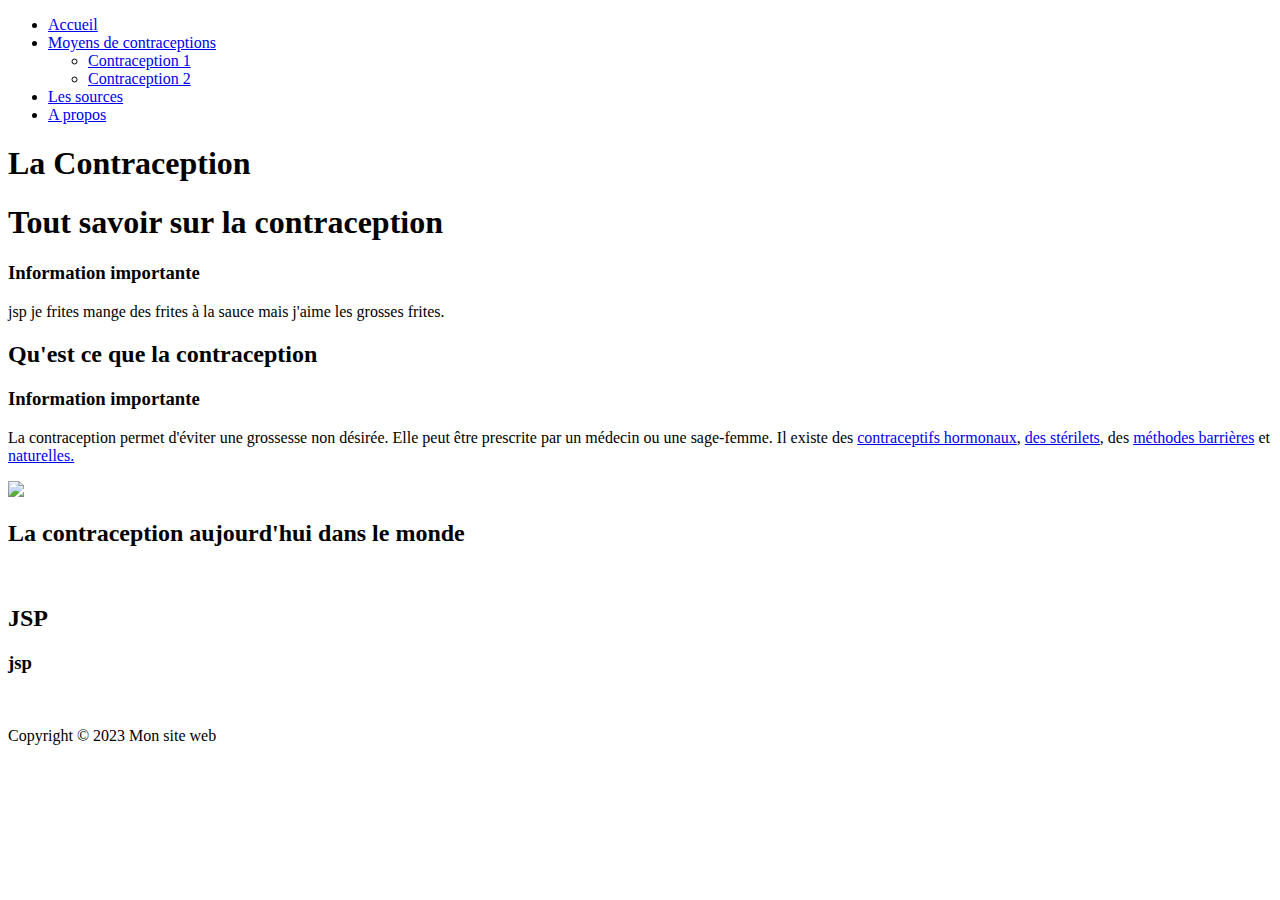
==== all/a_propos.html @ 79424079 "new" ====
<!DOCTYPE html>
<html lang="fr">

    <head>
        <meta charset="utf-8" >
        <title>La contraception</title>
        <link href="all/main.css" rel="stylesheet">
        </head>
    
    <body>
        <header>
            <ul class="menu">
                <li><a class="a_page"href="main.html">Accueil</a></li>
                <li>
                  <a href="all/contraception1.css">Moyens de contraceptions</a>
                  <ul>
                    <li><a href="all/contraception1.css">Contraception 1</a></li>
                    <li><a href="all/contraception2.css">Contraception 2</a></li>
                  </ul>
                </li>
                <li><a href="all/Les_sources.html">Les sources</a></li>
                <li><a href="all/a_propos.html">A propos</a></li>
              </ul>
            <H1 id="title_header">La Contraception</H1>
        </header>
        
        <nav>
            <H1>Tout savoir sur la contraception</H1>
        </nav>

        <main>
            
            <section id="left_main">
                <h3 id="info_imp_left">Information importante</h3>
                <p>jsp je <span class="higlite">frites</span> mange des <span class="higlite">frites</span> à la sauce mais j'aime les grosses <span class="higlite">frites</span>.</p>
            </section>
            <section>
                <H2 class="title_part">Qu'est ce que la contraception</H2>

                <div>
                    <div class="part">
                        <div class="right_first_main">
                            <h3 id="info_imp_left">Information importante</h3>
                            <p>
                                La contraception permet <span class="higlite">d'éviter une grossesse</span> non désirée. 
                                Elle peut être <span class="higlite">prescrite</span> par <span class="higlite">un médecin ou une sage-femme.</span>
                                Il existe des 
                                <a target="_blank" data-content="contraceptifs hormonaux de chez wish" class="hover-underline-animation" href="#" title="En apprendre plus">contraceptifs hormonaux</a>, 
                                <a target="_blank" data-content="des stérilets comme on en a jamais vu" class="hover-underline-animation" href="#" title="En apprendre plus">des stérilets</a>, 
                                des <a target="_blank" data-content="méthodes barrières qui servent à rien" class="hover-underline-animation" href="#" title="En apprendre plus">méthodes barrières</a> et 
                                <a target="_blank" data-content="naturelles de quoi ?" class="hover-underline-animation" href="#" title="En apprendre plus"> naturelles.</a></p>

                        </div>
                        <div class="right_img">
                            <a target="_blank" href="https://www.ordre.pharmacien.fr/les-communications/focus-sur/les-actualites/contraception-ou-en-sommes-nous" title="sources">
                                <img id="img_pr" src="https://www.ordre.pharmacien.fr/var/site/storage/images/9/9/2/2/162299-1-fre-FR/792baa64b0bb-566818_Contraception-ou-en-sommes-nous.png" >
                            </a>
                        </div>
                    </div>
                </div>
            
                <h2 class="title_part">La contraception aujourd'hui dans le monde</h2>
                
                <div>
                    <div class="part">
                        <div class="right_img">
                            <a target="_blank" href="https://www.ined.fr/fr/tout-savoir-population/memos-demo/focus/la-contraception-dans-le-monde/" title="sources">
                                <img id="img_pr" src="https://www.ined.fr/thumb/f__png/h__768/q__90/w__1024/src/fichier/s_rubrique/250/capture.contraception.monde.png" alt="">
                            </a>
                        </div>
                        <div class="right_first_main">
                                                    </div>
                    </div>
                </div>

                <h2 class="title_part">JSP</h2>

                <div class="part">
                    <div class="right_first_main">
                        <h3>jsp</h3>
                    </div>
                    <div class="right_img">
                        <a target="_blank" href="#" title="sources">
                            <img id="img_pr" src="https://media.istockphoto.com/id/175413535/fr/photo/texture-de-papier-de-fond-noir-avec-spot.jpg?s=612x612&w=0&k=20&c=bZdnn_hu975HiyvdELzqNfjpvsTBHVSc6du1WU9PWPQ=" alt="">
                        </a>
                    </div>
                  </div>

            </section>


            

        </main>

        <footer>
            <p>Copyright © 2023 Mon site web</p>
        </footer>
    </body>
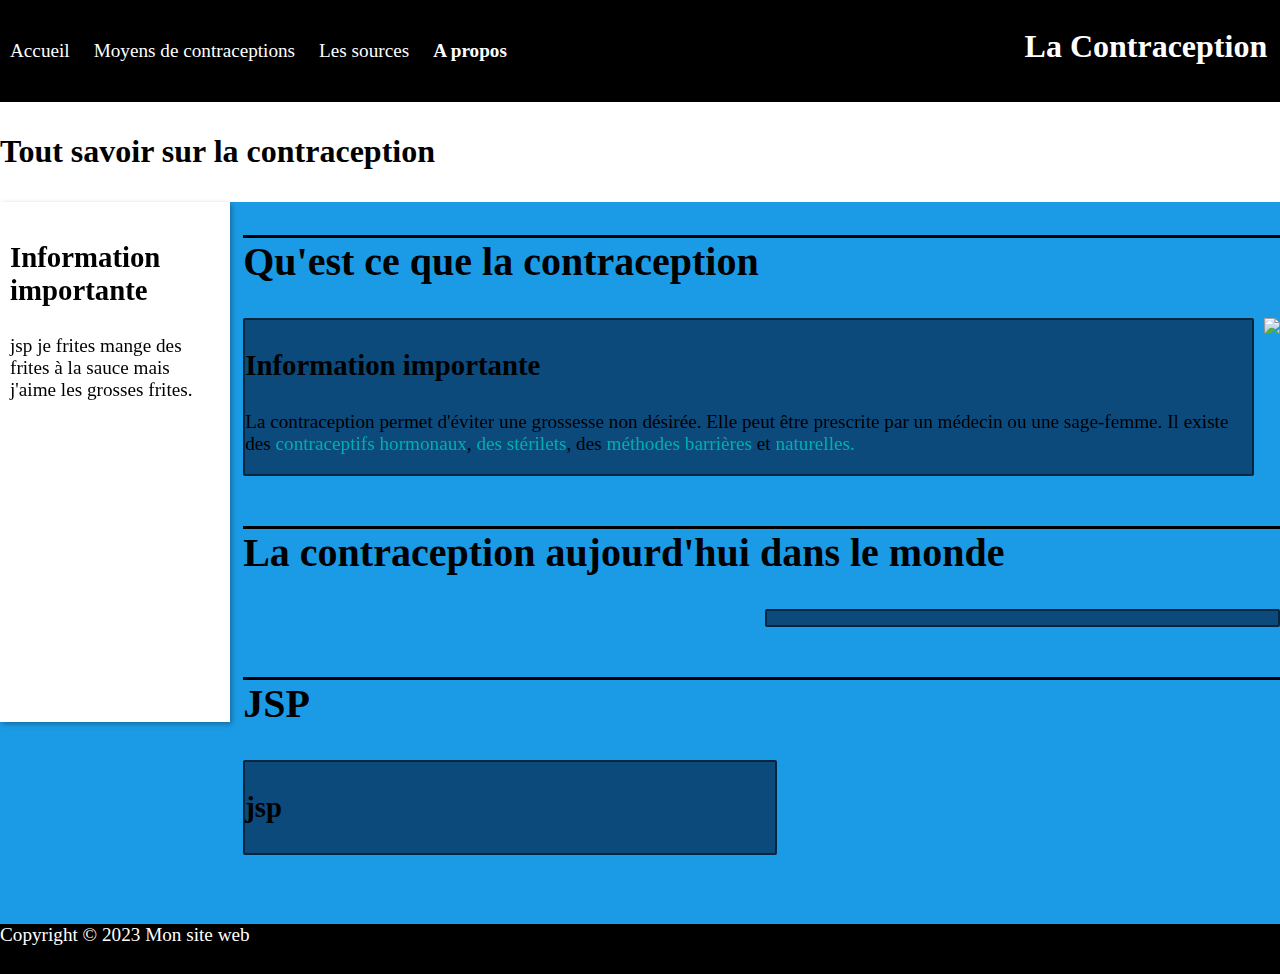
==== commit 80f47885: "New" ====
--- a/all/a_propos.html
+++ b/all/a_propos.html
@@ -4,22 +4,22 @@
     <head>
         <meta charset="utf-8" >
         <title>La contraception</title>
-        <link href="all/main.css" rel="stylesheet">
+        <link href="a_propos.css" rel="stylesheet">
         </head>
     
     <body>
         <header>
             <ul class="menu">
-                <li><a class="a_page"href="main.html">Accueil</a></li>
+                <li><a href="../index.html">Accueil</a></li>
                 <li>
-                  <a href="all/contraception1.css">Moyens de contraceptions</a>
+                  <a href="contraception1.html">Moyens de contraceptions</a>
                   <ul>
-                    <li><a href="all/contraception1.css">Contraception 1</a></li>
-                    <li><a href="all/contraception2.css">Contraception 2</a></li>
+                    <li><a href="contraception1.html">Contraception 1</a></li>
+                    <li><a href="contraception2.html">Contraception 2</a></li>
                   </ul>
                 </li>
-                <li><a href="all/Les_sources.html">Les sources</a></li>
-                <li><a href="all/a_propos.html">A propos</a></li>
+                <li><a href="Les_sources.html">Les sources</a></li>
+                <li><a class="a_page" href="a_propos.html">A propos</a></li>
               </ul>
             <H1 id="title_header">La Contraception</H1>
         </header>
--- a/all/a_propos.css
+++ b/all/a_propos.css
@@ -0,0 +1,235 @@
+body {
+  background-color: #1b9be6;
+  margin: 0px;
+}
+h2 {
+  text-align: justify;
+  font-size: 2.5em;
+}
+h3 {
+  font-size: 1.8em;
+}
+header {
+  position: relative;
+  background-color: #000000;
+  color: white;
+  margin: 0px;
+  padding-top: 30px;
+  padding-bottom: 30px;
+}
+footer {
+  margin-top: 0px;
+  height: 50px;
+  background-color: #000000;
+  color: white;
+}
+main {
+  display: grid;
+  grid-template-columns: 18% 81%;
+  grid-gap: 1%;
+}
+nav {
+  padding-top: 10px;
+  padding-bottom: 10px;
+  background-color: #ffffff;
+}
+p {
+  font-size: 1.2em;
+}
+a {
+  text-decoration: none;
+}
+a:hover {
+  opacity: 0.8;
+}
+
+img {
+  height: auto;
+  width: auto;
+}
+
+/*
+lien de la page mis en valeur
+*/
+.a_page {
+font-weight: 800;
+}
+
+/*
+Partie de droite
+*/
+.part {
+  display: grid;
+  grid-template-columns: auto auto;
+  grid-gap: 1%;
+  margin-bottom: 50px;
+
+}
+
+.right_first_main {
+  right: 100%;
+  background-color: #0C4A7C;
+  border-radius: 2px;
+  border: 2px solid rgba(0, 0, 0, 0.500);
+}
+
+.right_img {
+  right: 100%;
+}
+
+.left_hide {
+  height: 100%;
+}
+
+.title_part {
+  border-top: solid;
+}
+
+#img_pr {
+  height: 100%;
+  width: auto;
+}
+#img_sec {
+  height: 100%;
+  width: auto;
+}
+
+.hover-underline-animation {
+  display: inline-block;
+  position: relative;
+  color: rgb(0, 175, 175);
+}
+
+.hover-underline-animation::after {
+  content: '';
+  position: absolute;
+  width: 100%;
+  transform: scaleX(0);
+  height: 2px;
+  bottom: 0;
+  left: 0;
+  background-color: #0087ca;
+  transform-origin: bottom right;
+  transition: transform 0.25s ease-out;
+}
+.hover-underline-animation:hover::after {
+  transform: scaleX(1);
+  transform-origin: bottom left;
+}
+.hover-underline-animation::before {
+  content: attr(data-content);
+  position: absolute;
+  top: 25px;
+  left: 50%;
+  transform: translateX(-50%);
+  width: 150px;
+  height: auto;
+  background-color: white;
+  opacity: 0;
+  transition: opacity 0.3s ease-in-out;
+}
+
+.hover-underline-animation::before span {
+  position: absolute;
+  top: 50%;
+  left: 50%;
+  transform: translate(-50%, -50%);
+  font-size: 12px;
+  color: black;
+  pointer-events: none;
+}
+
+.hover-underline-animation:hover::before {
+  opacity: 1;
+}
+
+.hover-underline-animation:hover::before span {
+  display: block;
+}
+
+
+/*
+Bandeau qui se déplace sur la gauche
+*/
+#left_main {
+  position: sticky;
+  top: 100px;
+  height: 500px;
+  background-color: #ffffff;
+  padding: 10px;
+  box-shadow: 2px 2px 5px rgba(0, 0, 0, 0.3);
+}
+.higlite {
+  position: relative;
+}
+
+.higlite::before {
+  content: "";
+  position: absolute;
+  left: 0;
+  width: 0;
+  height: 22px;
+  background-color: rgba(255, 255, 0, 0.103);
+  transition: width 0.5s ease-in-out;
+}
+
+/* Animation */
+#info_imp_left:hover ~ p .higlite::before {
+  width: 100%;
+}
+
+
+/*
+Bandeau de navigation
+*/
+
+.menu {
+  
+  list-style: none;
+  margin: 0;
+  padding: 0;
+} 
+.menu > li {
+  display: inline-block;
+  position: relative;
+} 
+.menu a {
+  display: block;
+  padding: 10px;
+  text-decoration: none;
+  color: #ffffff;
+  font-size: 1.2em;
+} 
+.menu ul {
+  display: none;
+  position: absolute;
+  top: 100%;
+  left: 0;
+  background-color: #333;
+  background-color: rgb(0, 0, 0);
+  border: 3px solid rgb(0, 0, 0);
+}
+.menu li:hover ul {
+  display: block;
+}
+.menu ul li {
+  display: block;
+} 
+.menu ul a {
+  padding: 5px 10px;
+  white-space: nowrap;
+} 
+.menu ul ul {
+  top: 0;
+  left: 100%;
+} 
+.menu ul ul a {
+  padding-left: 20px;
+}
+
+#title_header {
+  position: absolute;
+  right: 1%;
+  top: 25px;
+  transform: translateY(-50%);
+}
